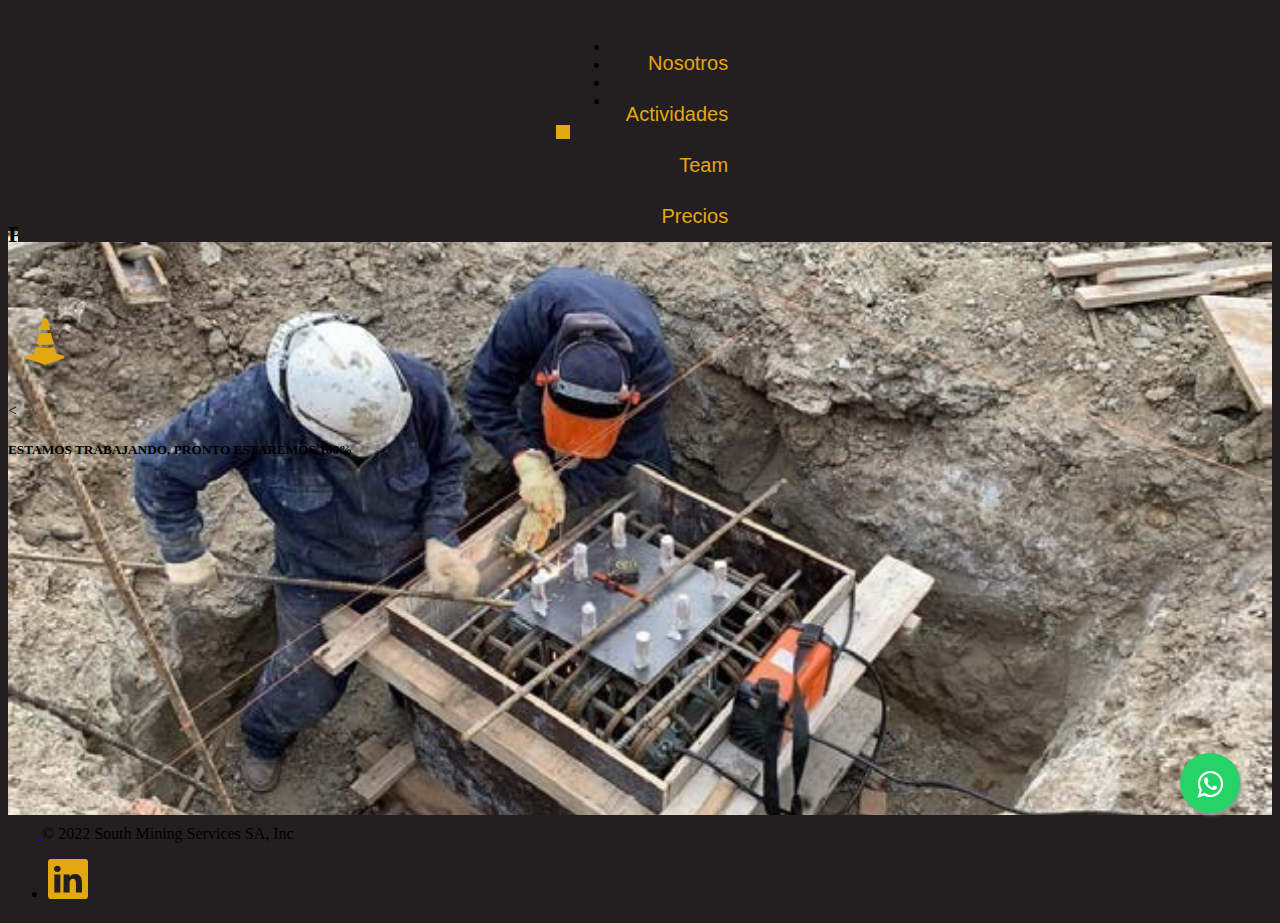
==== index.html @ d9f28f5e "1er commit" ====
<!DOCTYPE html>
<html lang="en">

<head>
    <meta charset="UTF-8">
    <meta http-equiv="X-UA-Compatible" content="IE=edge">
    <meta name="viewport" content="width=device-width, initial-scale=1.0">
    <link href="https://cdn.jsdelivr.net/npm/bootstrap@5.1.3/dist/css/bootstrap.min.css" rel="stylesheet" integrity="sha384-1BmE4kWBq78iYhFldvKuhfTAU6auU8tT94WrHftjDbrCEXSU1oBoqyl2QvZ6jIW3" crossorigin="anonymous">
    <link rel="stylesheet" href="https://maxcdn.bootstrapcdn.com/font-awesome/4.5.0/css/font-awesome.min.css">
    <link rel="shortcut icon" href="img/favicon.png" type="image/png" />.
    <link rel="stylesheet" href="css/style.css">
    <title>South Mining Services SA </title>
</head>

<body>
    <header>
        <div class="container rounded header">
            <div class="d-flex justify-content-between">

                <nav class="navbar navbar-light ">
                    <div class="container">
                        <a class="sr-only" href="#">
                            <img class="logofooter" src="img/logo negro.png">
                        </a>
                    </div>
                </nav>

                <nav class="navbar navbar-expand-lg float-end">
                    <button class="navbar-toggler navbar-light bg-light" type="button" data-bs-toggle="collapse" data-bs-target="#navbarNav" aria-controls="navbarNav" aria-expanded="false" aria-label="Toggle navigation">
                        <span class="navbar-toggler-icon"></span>
                      </button>
                    <div class="container-fluid">


                        <div class="collapse navbar-collapse" id="navbarNav">
                            <ul class="navbar-nav">
                                <li class="nav-item">
                                    <a class="nav-link coloramarillo" aria-current="page" href="#">Nosotros</a>
                                </li>
                                <li class="nav-item">
                                    <a class="nav-link coloramarillo" href="#">Actividades</a>
                                </li>
                                <li class="nav-item">
                                    <a class="nav-link coloramarillo" href="#">Team</a>
                                </li>

                                <li class="nav-item">
                                    <a class="nav-link coloramarillo" href="#">Precios</a>
                                </li>

                            </ul>
                        </div>
                    </div>


                </nav>
            </div>



        </div>
    </header>
    <main id="pagconstruccion">
        <div class="container">
            <section>
                <div class="modal-dialog opacity-75" role="document">
                    <div class="modal-content rounded-6 shadow">
                        <div class="modal-body p-5">
                            <h2 class="fw-bold mb-0 ">PÁGINA EN CONSTRUCCIÓN</h2>
                            <div class="row">
                                < <svg xmlns="http://www.w3.org/2000/svg" width="48" height="148" fill="currentColor" class="bi bi-cone-striped coloramarillo" viewBox="0 0 16 16">
                                    <path d="m9.97 4.88.953 3.811C10.159 8.878 9.14 9 8 9c-1.14 0-2.158-.122-2.923-.309L6.03 4.88C6.635 4.957 7.3 5 8 5s1.365-.043 1.97-.12zm-.245-.978L8.97.88C8.718-.13 7.282-.13 7.03.88L6.275 3.9C6.8 3.965 7.382 4 8 4c.618 0 1.2-.036 1.725-.098zm4.396 8.613a.5.5 0 0 1 .037.96l-6 2a.5.5 0 0 1-.316 0l-6-2a.5.5 0 0 1 .037-.96l2.391-.598.565-2.257c.862.212 1.964.339 3.165.339s2.303-.127 3.165-.339l.565 2.257 2.391.598z"
                                    />
                                    </svg>

                                    <div class="col-md-9">
                                        <div>
                                            <h5 class="mb-0">ESTAMOS TRABAJANDO, PRONTO ESTAREMOS 100% </h5>

                                        </div>
                                    </div>
                            </div>

                        </div>
                    </div>
                </div>
        </div>

        </section>

        <!-- Para poner en la ref del boton de whatsapp     -->
        <!--  "https://api.whatsapp.com/send?phone=549297-------&text=Hola%21%20Quisiera%20m%C3%A1s%20informaci%C3%B3n"
     -->
        </div>
        <a href="#" class="float" target="_blank">
            <i class="fa fa-whatsapp my-float"></i>
        </a>
    </main>
    <footer>
        <div class="container">
            <footer class="d-flex flex-wrap justify-content-between align-items-center py-3 my-4 border-top">
                <div class="col-md-4 d-flex align-items-center">
                    <a href="/" class="mb-3 me-2 mb-md-0 text-muted text-decoration-none lh-1">
                        <svg class="bi" width="30" height="24"><use xlink:href="#bootstrap"></use></svg>
                    </a>
                    <span class="text-muted">© 2022 South Mining Services SA, Inc</span>
                </div>

                <ul class="nav col-md-4 justify-content-end list-unstyled d-flex">

                    <li class="ms-3"><a class="text-muted coloramarillo" href="#"><svg xmlns="http://www.w3.org/2000/svg" width="40" height="40" fill="currentColor" class="bi bi-linkedin" viewBox="0 0 16 16">
                        <path d="M0 1.146C0 .513.526 0 1.175 0h13.65C15.474 0 16 .513 16 1.146v13.708c0 .633-.526 1.146-1.175 1.146H1.175C.526 16 0 15.487 0 14.854V1.146zm4.943 12.248V6.169H2.542v7.225h2.401zm-1.2-8.212c.837 0 1.358-.554 1.358-1.248-.015-.709-.52-1.248-1.342-1.248-.822 0-1.359.54-1.359 1.248 0 .694.521 1.248 1.327 1.248h.016zm4.908 8.212V9.359c0-.216.016-.432.08-.586.173-.431.568-.878 1.232-.878.869 0 1.216.662 1.216 1.634v3.865h2.401V9.25c0-2.22-1.184-3.252-2.764-3.252-1.274 0-1.845.7-2.165 1.193v.025h-.016a5.54 5.54 0 0 1 .016-.025V6.169h-2.4c.03.678 0 7.225 0 7.225h2.4z"/>
                      </svg></a></li>

                </ul>
            </footer>
        </div>
    </footer>

    <script src="https://cdn.jsdelivr.net/npm/bootstrap@5.1.3/dist/js/bootstrap.bundle.min.js" integrity="sha384-ka7Sk0Gln4gmtz2MlQnikT1wXgYsOg+OMhuP+IlRH9sENBO0LRn5q+8nbTov4+1p" crossorigin="anonymous"></script>
</body>

</html>
---- css/style.css ----
.float {
    position: fixed;
    width: 60px;
    height: 60px;
    bottom: 87px;
    right: 40px;
    background-color: #25d366;
    color: #FFF;
    border-radius: 50px;
    text-align: center;
    font-size: 30px;
    box-shadow: 2px 2px 3px #999;
    z-index: 100;
}

.float:hover {
    text-decoration: none;
    color: #25d366;
    background-color: #fff;
}

.my-float {
    margin-top: 16px;
}

#pagconstruccion {
    background-image: url("../img/1.jpg");
    background-repeat: no-repeat;
    background-size: 100%;
    background-position-y: 10px;
    width: 100%;
    height: 594px;
}

.modal-dialog {
    top: 60px;
}

.logofooter {
    display: block;
    margin: auto;
    width: 200px;
}

header {
    width: 100%;
    height: 120px;
    padding: 10px;
    background-size: cover;
    margin-bottom: 55px;
    position: relative;
    top: -54px;
}

body,
header,
footer,
.header {
    background-color: rgb(35, 31, 32);
}

main {
    width: 100%;
    height: 594px;
}

.coloramarillo {
    color: #e3a712;
}

.navbar-toggler {
    border: 7px #e3a712 solid;
    padding: 0px;
}

.navbar-toggler-icon {
    background-color: #e3a712;
}

nav {
    width: 100%;
    display: flex;
    align-items: center;
    justify-content: center;
    background: rgb(35, 31, 32);
    margin-top: 20px;
}

nav a {
    color: rgb(35, 31, 32);
    float: right;
    font-size: 16px;
    display: block;
    padding: 14px 16px;
    text-decoration: none;
    font: 20px 'Quicksand', sans-serif;
}

footer {
    width: 100%;
    height: 100px;
}

nav a:hover {
    background-color: #2ECCFA;
}

@media screen and (max-width: 600px) {
    #pagconstruccion {
        height: 438px;
    }
    footer {
        height: 100px;
    }
}
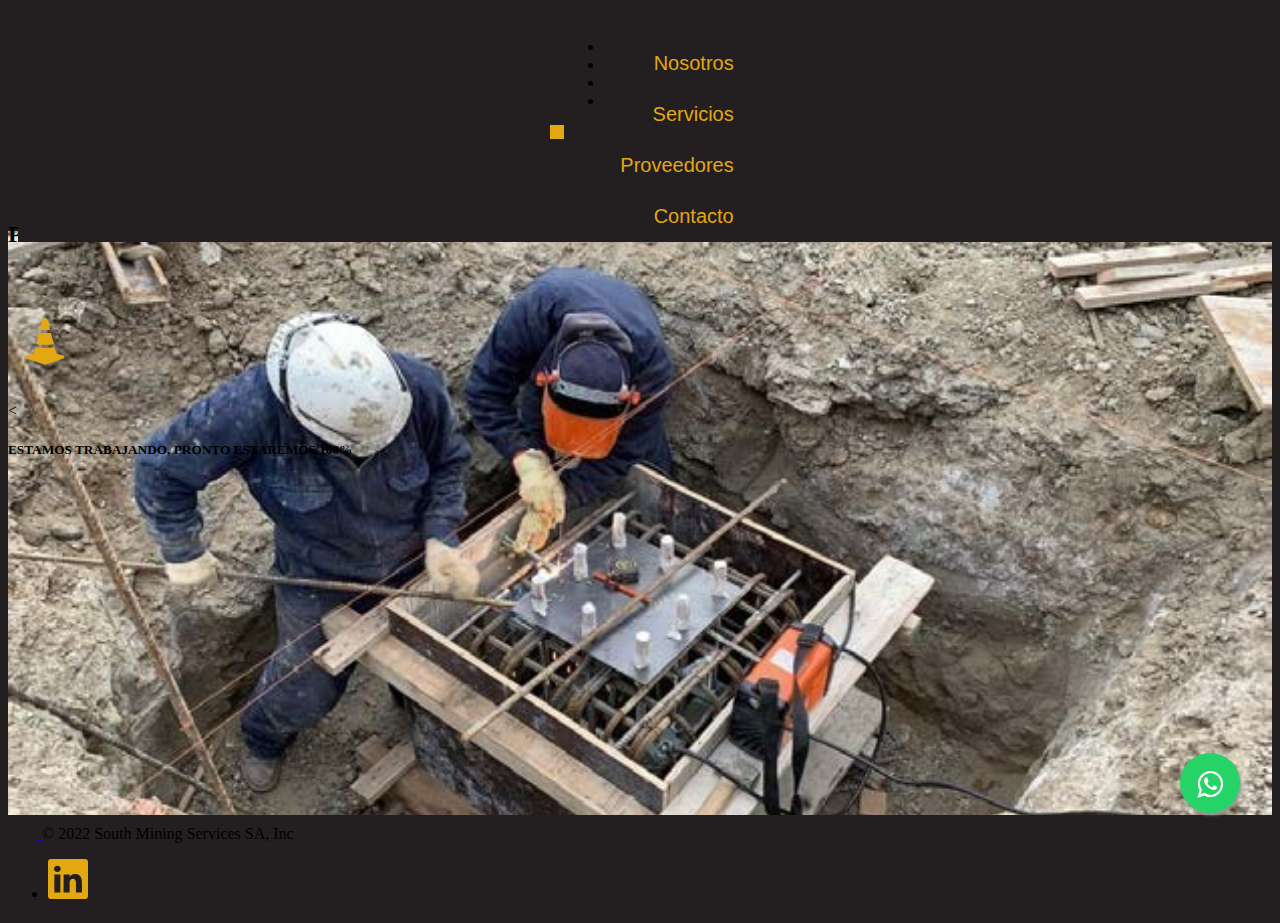
==== commit f59063d6: "menu" ====
--- a/index.html
+++ b/index.html
@@ -38,14 +38,14 @@
                                     <a class="nav-link coloramarillo" aria-current="page" href="#">Nosotros</a>
                                 </li>
                                 <li class="nav-item">
-                                    <a class="nav-link coloramarillo" href="#">Actividades</a>
+                                    <a class="nav-link coloramarillo" href="#">Servicios</a>
                                 </li>
                                 <li class="nav-item">
-                                    <a class="nav-link coloramarillo" href="#">Team</a>
+                                    <a class="nav-link coloramarillo" href="#">Proveedores</a>
                                 </li>
 
                                 <li class="nav-item">
-                                    <a class="nav-link coloramarillo" href="#">Precios</a>
+                                    <a class="nav-link coloramarillo" href="#">Contacto</a>
                                 </li>
 
                             </ul>
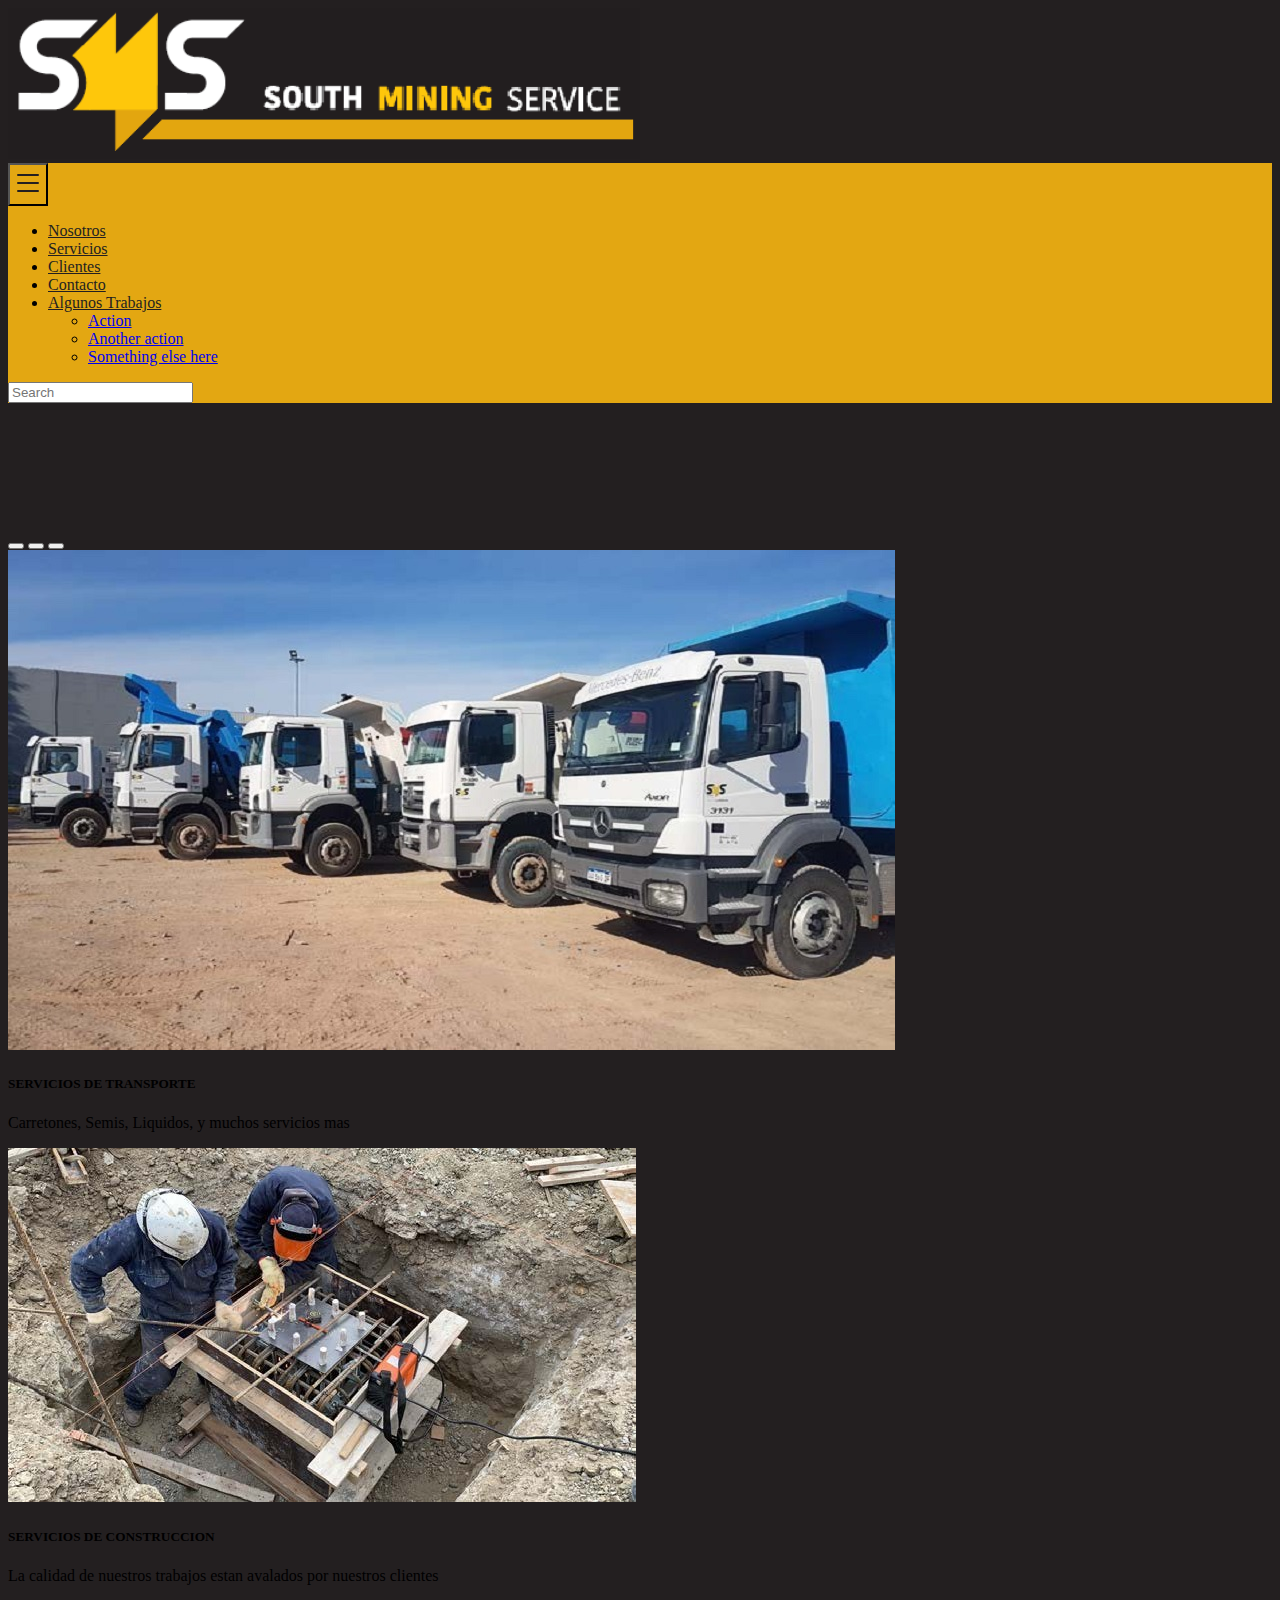
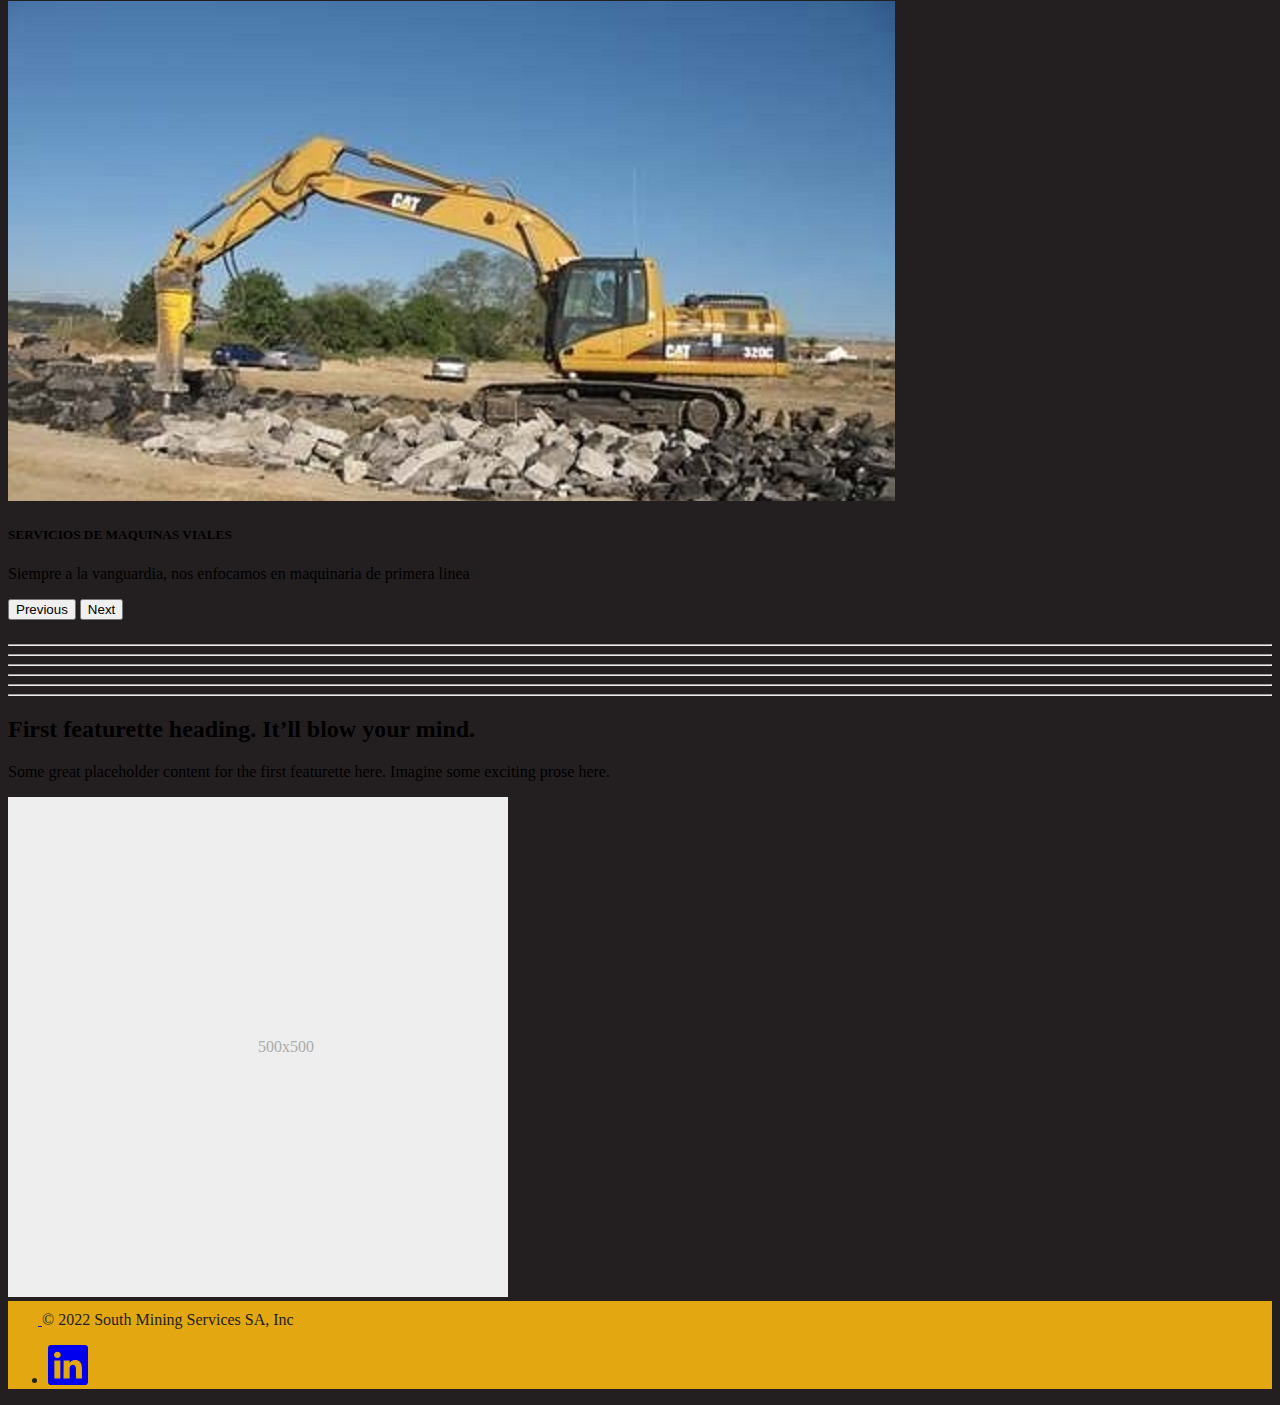
==== commit e9601392: "CambioaDobleheader" ====
--- a/index.html
+++ b/index.html
@@ -1,102 +1,241 @@
-<!DOCTYPE html>
+<!doctype html>
 <html lang="en">
 
 <head>
-    <meta charset="UTF-8">
-    <meta http-equiv="X-UA-Compatible" content="IE=edge">
-    <meta name="viewport" content="width=device-width, initial-scale=1.0">
+    <!-- Required meta tags -->
+    <meta charset="utf-8">
+    <meta name="viewport" content="width=device-width, initial-scale=1">
+
+    <!-- Bootstrap CSS -->
     <link href="https://cdn.jsdelivr.net/npm/bootstrap@5.1.3/dist/css/bootstrap.min.css" rel="stylesheet" integrity="sha384-1BmE4kWBq78iYhFldvKuhfTAU6auU8tT94WrHftjDbrCEXSU1oBoqyl2QvZ6jIW3" crossorigin="anonymous">
-    <link rel="stylesheet" href="https://maxcdn.bootstrapcdn.com/font-awesome/4.5.0/css/font-awesome.min.css">
-    <link rel="shortcut icon" href="img/favicon.png" type="image/png" />.
-    <link rel="stylesheet" href="css/style.css">
-    <title>South Mining Services SA </title>
+
+    <title>Hello, world!</title>
 </head>
+<style>
+    html {
+        background-color: rgb(35, 31, 32);
+    }
+    
+    .logofooter {
+        width: 50%;
+    }
+    
+    .fondonegro {
+        background-color: rgb(35, 31, 32);
+    }
+    
+    .textonegrosms {
+        color: rgb(35, 31, 32);
+    }
+    
+    .textoamarillosms {
+        color: #e3a712;
+    }
+    
+    .fondoamarillo {
+        background-color: #e3a712;
+    }
+    
+    .navbar-toggler {
+        padding: 2px;
+        background-color: #e3a712;
+    }
+    
+    @media (min-width: 700px) {
+        .carousel {
+            margin: 149px 0 24px 0;
+        }
+    }
+    
+    @media (min-width: 600px) {
+        .carousel {
+            margin: 149px 0 24px 0;
+        }
+    }
+    
+    @media (min-width: 500px) {
+        .carousel {
+            margin: 149px 0 24px 0;
+        }
+    }
+    
+    @media (min-width: 400px) {
+        .carousel {
+            margin: 149px 0 24px 0;
+        }
+    }
+    
+    @media (min-width: 300px) {
+        .carousel {
+            margin: 129px 0 24px 0;
+        }
+    }
+    
+    .carousel {
+        height: 80%;
+    }
+    
+    footer {
+        background-color: #e3a712;
+        color: rgb(35, 31, 32);
+    }
+</style>
 
 <body>
-    <header>
-        <div class="container rounded header">
-            <div class="d-flex justify-content-between">
-
-                <nav class="navbar navbar-light ">
-                    <div class="container">
-                        <a class="sr-only" href="#">
-                            <img class="logofooter" src="img/logo negro.png">
+    <div class="fixed-top">
+
+        <header>
+            <div class="px-3 py-2 fondonegro">
+                <div class="container">
+                    <div class="d-flex flex-wrap align-items-center justify-content-center justify-content-lg-start">
+                        <a href="#" class="d-flex align-items-center my-2 my-lg-0 me-lg-auto text-white text-decoration-none">
+                            <img class="logofooter" src="img/logo negro2.png" alt="">
                         </a>
-                    </div>
-                </nav>
-
-                <nav class="navbar navbar-expand-lg float-end">
-                    <button class="navbar-toggler navbar-light bg-light" type="button" data-bs-toggle="collapse" data-bs-target="#navbarNav" aria-controls="navbarNav" aria-expanded="false" aria-label="Toggle navigation">
-                        <span class="navbar-toggler-icon"></span>
-                      </button>
-                    <div class="container-fluid">
-
-
-                        <div class="collapse navbar-collapse" id="navbarNav">
-                            <ul class="navbar-nav">
-                                <li class="nav-item">
-                                    <a class="nav-link coloramarillo" aria-current="page" href="#">Nosotros</a>
-                                </li>
-                                <li class="nav-item">
-                                    <a class="nav-link coloramarillo" href="#">Servicios</a>
-                                </li>
-                                <li class="nav-item">
-                                    <a class="nav-link coloramarillo" href="#">Proveedores</a>
-                                </li>
-
-                                <li class="nav-item">
-                                    <a class="nav-link coloramarillo" href="#">Contacto</a>
-                                </li>
-
-                            </ul>
+
+
+                    </div>
+                </div>
+            </div>
+        </header>
+
+
+
+        <div class="container-flex">
+            <nav class="navbar navbar-expand-md fondoamarillo" aria-label="Fourth navbar example">
+                <div class="container-fluid">
+
+                    <button class="fondonegro navbar-toggler textonegrosms" type="button" data-bs-toggle="collapse" data-bs-target="#navbarsExample04" aria-controls="navbarsExample04" aria-expanded="false" aria-label="Toggle navigation">
+                <span class="navbar-toggler-icon textonegrosms" > <svg xmlns="http://www.w3.org/2000/svg" width="32" height="32" fill="currentColor" class="bi bi-list" viewBox="0 0 16 16">
+                    <path fill-rule="evenodd" d="M2.5 12a.5.5 0 0 1 .5-.5h10a.5.5 0 0 1 0 1H3a.5.5 0 0 1-.5-.5zm0-4a.5.5 0 0 1 .5-.5h10a.5.5 0 0 1 0 1H3a.5.5 0 0 1-.5-.5zm0-4a.5.5 0 0 1 .5-.5h10a.5.5 0 0 1 0 1H3a.5.5 0 0 1-.5-.5z"/>
+                  </svg> </span>
+              </button>
+
+                    <div class="collapse navbar-collapse" id="navbarsExample04">
+                        <ul class="navbar-nav me-auto mb-2 mb-md-0">
+                            <li class="nav-item">
+                                <a class="nav-link textonegrosms fw-normal" aria-current="page" href="#nosotros">Nosotros</a>
+                            </li>
+                            <li class="nav-item">
+                                <a class="nav-link textonegrosms fw-normal" href="#servicios">Servicios</a>
+                            </li>
+                            <li class="nav-item">
+                                <a class="nav-link textonegrosms fw-normal" href="#clientes">Clientes</a>
+                            </li>
+                            <li class="nav-item">
+                                <a class="nav-link textonegrosms fw-normal" href="#contacto">Contacto</a>
+                            </li>
+                            <li class="nav-item dropdown">
+                                <a class="nav-link dropdown-toggle textonegrosms fw-bolder" href="#" id="dropdown04" data-bs-toggle="dropdown" aria-expanded="false">Algunos Trabajos</a>
+                                <ul class="dropdown-menu" aria-labelledby="dropdown04">
+                                    <li><a class="dropdown-item fw-normal" href="#">Action</a></li>
+                                    <li><a class="dropdown-item fw-normal" href="#">Another action</a></li>
+                                    <li><a class="dropdown-item fw-normal" href="#">Something else here</a></li>
+                                </ul>
+                            </li>
+                        </ul>
+                        <form>
+                            <input class="form-control" type="text" placeholder="Search" aria-label="Search">
+                        </form>
+                    </div>
+                </div>
+            </nav>
+        </div>
+    </div>
+    <main class="fondonegro">
+        <div class="container">
+            <div class="container-fluid fondonegro">
+
+
+                <div id="carouselExampleDark" class="carousel carousel-dark slide" data-bs-ride="carousel">
+                    <div class="carousel-indicators">
+                        <button type="button" data-bs-target="#carouselExampleDark" data-bs-slide-to="0" class="" aria-label="Slide 1"></button>
+                        <button type="button" data-bs-target="#carouselExampleDark" data-bs-slide-to="1" aria-label="Slide 2" class="active" aria-current="true"></button>
+                        <button type="button" data-bs-target="#carouselExampleDark" data-bs-slide-to="2" aria-label="Slide 3"></button>
+                    </div>
+                    <div class="carousel-inner">
+                        <div class="carousel-item carousel-item-next carousel-item-start" data-bs-interval="2000">
+                            <img src="img/9.jpg" class="d-block w-100" alt="...">
+                            <div class="carousel-caption d-none d-md-block">
+                                <div class="modal-content rounded-4 shadow opacity-75">
+                                    <div class="modal-body p-4 text-center">
+                                        <h5 class="mb-0">SERVICIOS DE TRANSPORTE</h5>
+                                        <p class="mb-0">Carretones, Semis, Liquidos, y muchos servicios mas</p>
+                                    </div>
+                                    <div class="modal-footer flex-nowrap p-0">
+                                    </div>
+                                </div>
+                            </div>
                         </div>
-                    </div>
-
-
-                </nav>
+
+                        <div class="carousel-item active carousel-item-start" data-bs-interval="10000">
+                            <img src="img/1.jpg" class="d-block w-100" alt="...">
+                            <div class="carousel-caption d-none d-md-block">
+                                <div class="modal-content rounded-4 shadow opacity-75">
+                                    <div class="modal-body p-4 text-center">
+                                        <h5 class="mb-0">SERVICIOS DE CONSTRUCCION</h5>
+                                        <p class="mb-0">La calidad de nuestros trabajos estan avalados por nuestros clientes</p>
+                                    </div>
+                                    <div class="modal-footer flex-nowrap p-0">
+                                    </div>
+                                </div>
+                            </div>
+                        </div>
+
+                        <div class="carousel-item">
+                            <img src="img/2.jpg" class="d-block w-100" alt="...">
+                            <div class="carousel-caption d-none d-md-block">
+                                <div class="modal-content rounded-4 shadow opacity-75">
+                                    <div class="modal-body p-4 text-center">
+                                        <h5 class="mb-0">SERVICIOS DE MAQUINAS VIALES</h5>
+                                        <p class="mb-0">Siempre a la vanguardia, nos enfocamos en maquinaria de primera linea</p>
+                                    </div>
+                                    <div class="modal-footer flex-nowrap p-0">
+                                    </div>
+                                </div>
+                            </div>
+                        </div>
+                    </div>
+                    <button class="carousel-control-prev" type="button" data-bs-target="#carouselExampleDark" data-bs-slide="prev">
+                              <span class="carousel-control-prev-icon" aria-hidden="true"></span>
+                              <span class="visually-hidden">Previous</span>
+                            </button>
+                    <button class="carousel-control-next" type="button" data-bs-target="#carouselExampleDark" data-bs-slide="next">
+                              <span class="carousel-control-next-icon" aria-hidden="true"></span>
+                              <span class="visually-hidden">Next</span>
+                            </button>
+
+                </div>
+
             </div>
-
-
-
         </div>
-    </header>
-    <main id="pagconstruccion">
-        <div class="container">
-            <section>
-                <div class="modal-dialog opacity-75" role="document">
-                    <div class="modal-content rounded-6 shadow">
-                        <div class="modal-body p-5">
-                            <h2 class="fw-bold mb-0 ">PÁGINA EN CONSTRUCCIÓN</h2>
-                            <div class="row">
-                                < <svg xmlns="http://www.w3.org/2000/svg" width="48" height="148" fill="currentColor" class="bi bi-cone-striped coloramarillo" viewBox="0 0 16 16">
-                                    <path d="m9.97 4.88.953 3.811C10.159 8.878 9.14 9 8 9c-1.14 0-2.158-.122-2.923-.309L6.03 4.88C6.635 4.957 7.3 5 8 5s1.365-.043 1.97-.12zm-.245-.978L8.97.88C8.718-.13 7.282-.13 7.03.88L6.275 3.9C6.8 3.965 7.382 4 8 4c.618 0 1.2-.036 1.725-.098zm4.396 8.613a.5.5 0 0 1 .037.96l-6 2a.5.5 0 0 1-.316 0l-6-2a.5.5 0 0 1 .037-.96l2.391-.598.565-2.257c.862.212 1.964.339 3.165.339s2.303-.127 3.165-.339l.565 2.257 2.391.598z"
-                                    />
-                                    </svg>
-
-                                    <div class="col-md-9">
-                                        <div>
-                                            <h5 class="mb-0">ESTAMOS TRABAJANDO, PRONTO ESTAREMOS 100% </h5>
-
-                                        </div>
-                                    </div>
-                            </div>
-
-                        </div>
-                    </div>
-                </div>
-        </div>
-
+        <hr class="featurette-divider">
+        <hr class="featurette-divider">
+        <hr class="featurette-divider">
+        <hr class="featurette-divider">
+        <hr class="featurette-divider">
+        <hr class="featurette-divider">
+        <section id="nosotros">
+            <div class="container">
+                <div class="row featurette">
+                    <div class="col-md-7">
+                        <h2 class="featurette-heading">First featurette heading. <span class="text-muted">It’ll blow your mind.</span></h2>
+                        <p class="lead">Some great placeholder content for the first featurette here. Imagine some exciting prose here.</p>
+                    </div>
+                    <div class="col-md-5">
+                        <svg class="bd-placeholder-img bd-placeholder-img-lg featurette-image img-fluid mx-auto" width="500" height="500" xmlns="http://www.w3.org/2000/svg" role="img" aria-label="Placeholder: 500x500" preserveAspectRatio="xMidYMid slice" focusable="false"><title>Placeholder</title><rect width="100%" height="100%" fill="#eee"></rect><text x="50%" y="50%" fill="#aaa" dy=".3em">500x500</text></svg>
+
+                    </div>
+                </div>
+            </div>
         </section>
 
-        <!-- Para poner en la ref del boton de whatsapp     -->
-        <!--  "https://api.whatsapp.com/send?phone=549297-------&text=Hola%21%20Quisiera%20m%C3%A1s%20informaci%C3%B3n"
-     -->
-        </div>
-        <a href="#" class="float" target="_blank">
-            <i class="fa fa-whatsapp my-float"></i>
-        </a>
+        <section id="servicios"></section>
+
+        <section id="contacto"></section>
+
     </main>
     <footer>
+
         <div class="container">
             <footer class="d-flex flex-wrap justify-content-between align-items-center py-3 my-4 border-top">
                 <div class="col-md-4 d-flex align-items-center">
@@ -109,15 +248,24 @@
                 <ul class="nav col-md-4 justify-content-end list-unstyled d-flex">
 
                     <li class="ms-3"><a class="text-muted coloramarillo" href="#"><svg xmlns="http://www.w3.org/2000/svg" width="40" height="40" fill="currentColor" class="bi bi-linkedin" viewBox="0 0 16 16">
-                        <path d="M0 1.146C0 .513.526 0 1.175 0h13.65C15.474 0 16 .513 16 1.146v13.708c0 .633-.526 1.146-1.175 1.146H1.175C.526 16 0 15.487 0 14.854V1.146zm4.943 12.248V6.169H2.542v7.225h2.401zm-1.2-8.212c.837 0 1.358-.554 1.358-1.248-.015-.709-.52-1.248-1.342-1.248-.822 0-1.359.54-1.359 1.248 0 .694.521 1.248 1.327 1.248h.016zm4.908 8.212V9.359c0-.216.016-.432.08-.586.173-.431.568-.878 1.232-.878.869 0 1.216.662 1.216 1.634v3.865h2.401V9.25c0-2.22-1.184-3.252-2.764-3.252-1.274 0-1.845.7-2.165 1.193v.025h-.016a5.54 5.54 0 0 1 .016-.025V6.169h-2.4c.03.678 0 7.225 0 7.225h2.4z"/>
-                      </svg></a></li>
+                            <path d="M0 1.146C0 .513.526 0 1.175 0h13.65C15.474 0 16 .513 16 1.146v13.708c0 .633-.526 1.146-1.175 1.146H1.175C.526 16 0 15.487 0 14.854V1.146zm4.943 12.248V6.169H2.542v7.225h2.401zm-1.2-8.212c.837 0 1.358-.554 1.358-1.248-.015-.709-.52-1.248-1.342-1.248-.822 0-1.359.54-1.359 1.248 0 .694.521 1.248 1.327 1.248h.016zm4.908 8.212V9.359c0-.216.016-.432.08-.586.173-.431.568-.878 1.232-.878.869 0 1.216.662 1.216 1.634v3.865h2.401V9.25c0-2.22-1.184-3.252-2.764-3.252-1.274 0-1.845.7-2.165 1.193v.025h-.016a5.54 5.54 0 0 1 .016-.025V6.169h-2.4c.03.678 0 7.225 0 7.225h2.4z"></path>
+                          </svg></a></li>
 
                 </ul>
-            </footer>
+
         </div>
-    </footer>
-
-    <script src="https://cdn.jsdelivr.net/npm/bootstrap@5.1.3/dist/js/bootstrap.bundle.min.js" integrity="sha384-ka7Sk0Gln4gmtz2MlQnikT1wXgYsOg+OMhuP+IlRH9sENBO0LRn5q+8nbTov4+1p" crossorigin="anonymous"></script>
+
+
+        <!-- Optional JavaScript; choose one of the two! -->
+
+        <!-- Option 1: Bootstrap Bundle with Popper -->
+        <script src="https://cdn.jsdelivr.net/npm/bootstrap@5.1.3/dist/js/bootstrap.bundle.min.js" integrity="sha384-ka7Sk0Gln4gmtz2MlQnikT1wXgYsOg+OMhuP+IlRH9sENBO0LRn5q+8nbTov4+1p" crossorigin="anonymous"></script>
+
+        <!-- Option 2: Separate Popper and Bootstrap JS -->
+        <!--
+    <script src="https://cdn.jsdelivr.net/npm/@popperjs/core@2.10.2/dist/umd/popper.min.js" integrity="sha384-7+zCNj/IqJ95wo16oMtfsKbZ9ccEh31eOz1HGyDuCQ6wgnyJNSYdrPa03rtR1zdB" crossorigin="anonymous"></script>
+    <script src="https://cdn.jsdelivr.net/npm/bootstrap@5.1.3/dist/js/bootstrap.min.js" integrity="sha384-QJHtvGhmr9XOIpI6YVutG+2QOK9T+ZnN4kzFN1RtK3zEFEIsxhlmWl5/YESvpZ13" crossorigin="anonymous"></script>
+    -->
 </body>
 
 </html>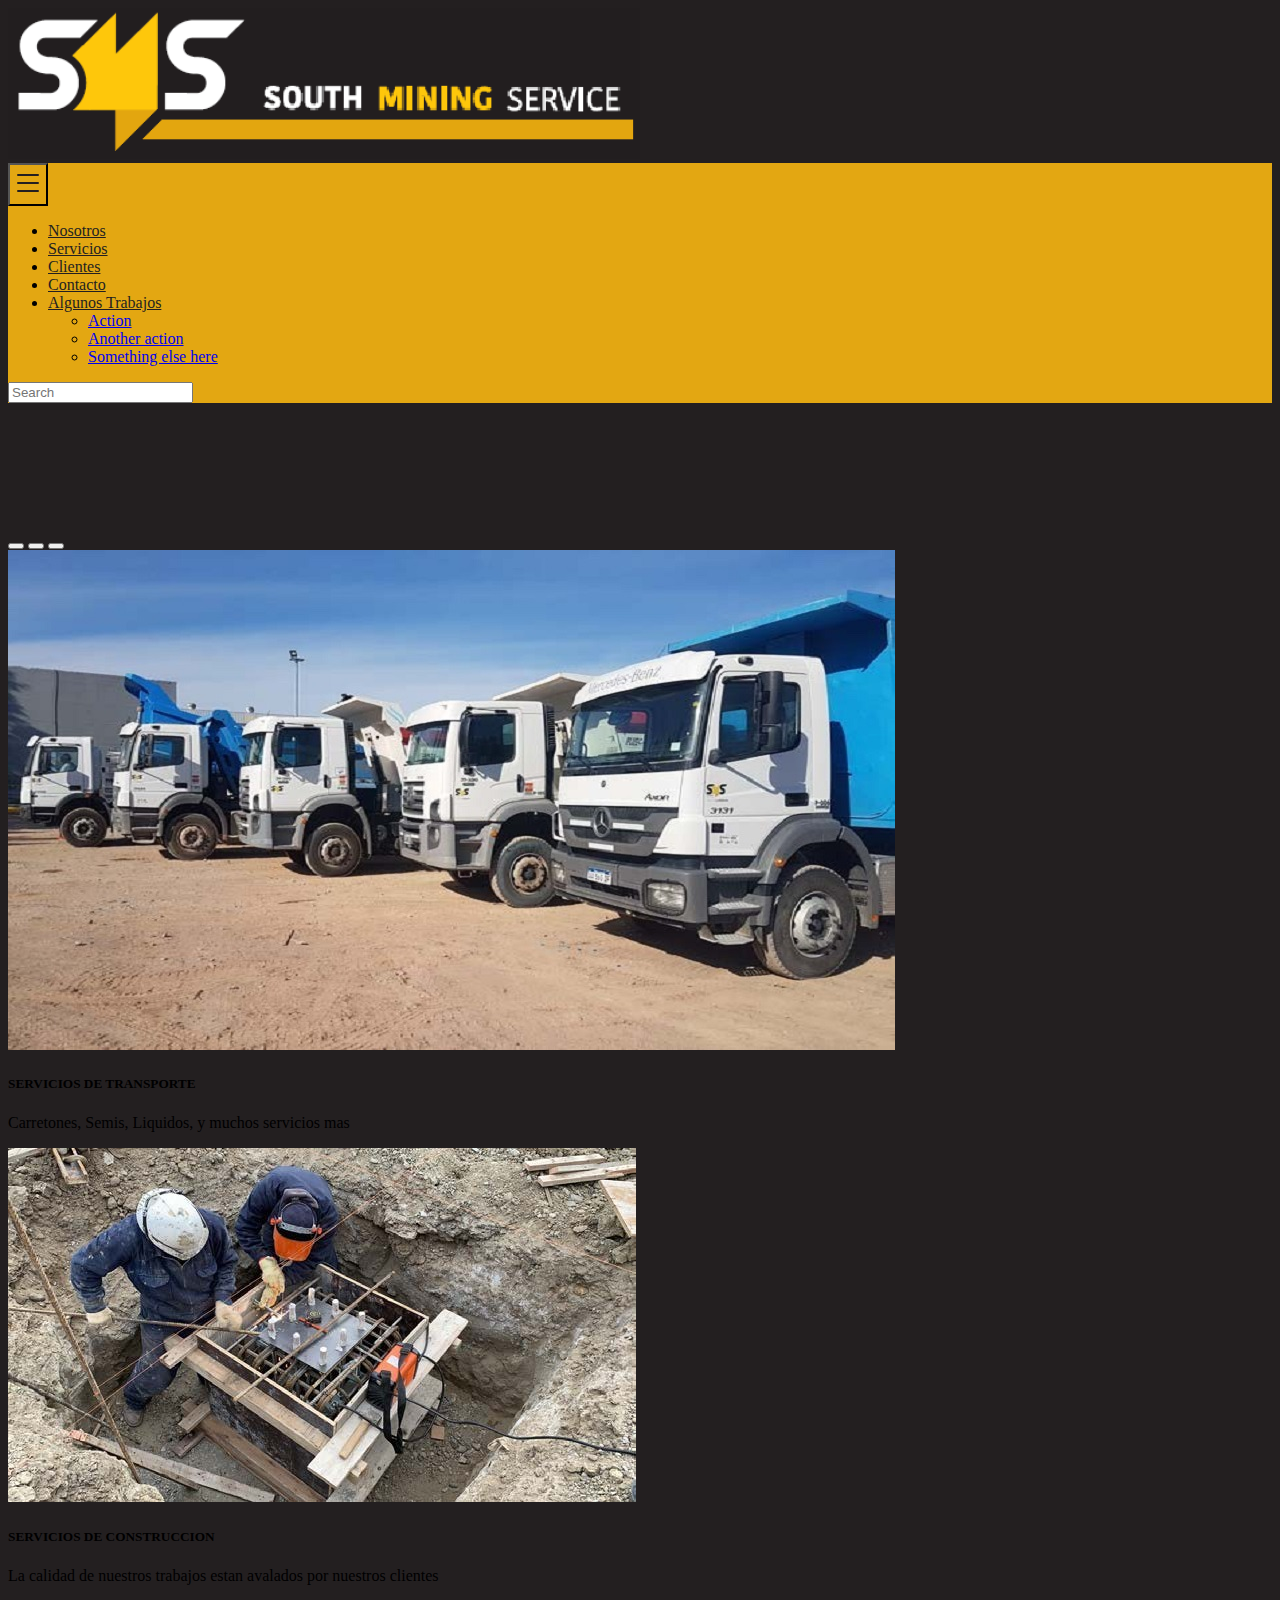
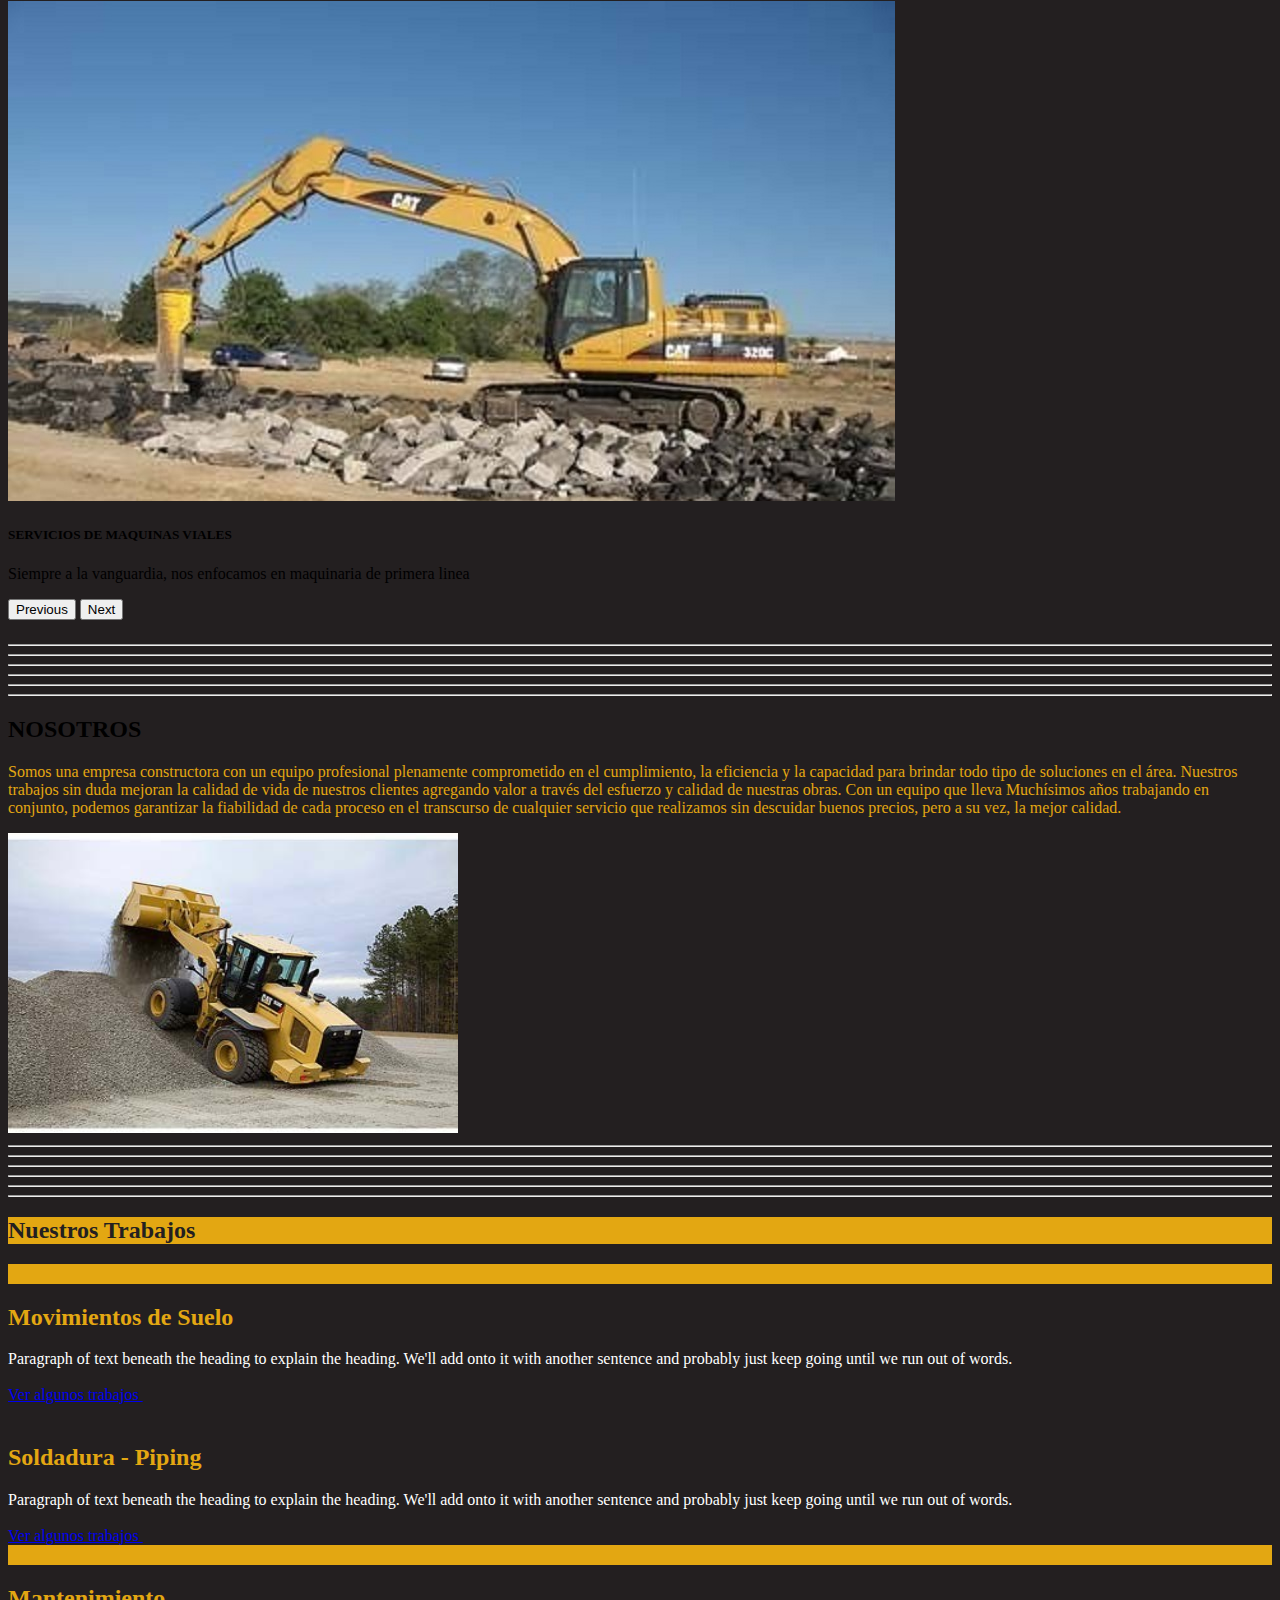
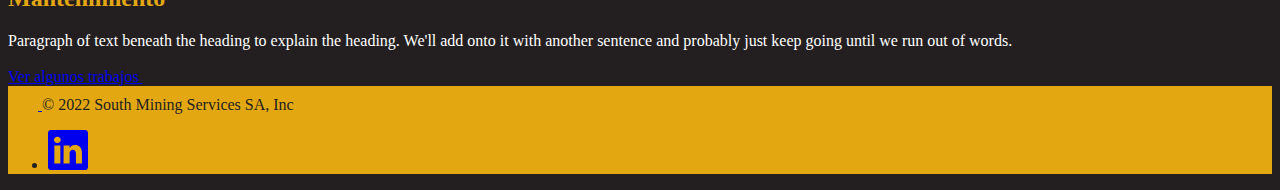
==== commit b6122a64: "Servicios" ====
--- a/index.html
+++ b/index.html
@@ -218,37 +218,90 @@
             <div class="container">
                 <div class="row featurette">
                     <div class="col-md-7">
-                        <h2 class="featurette-heading">First featurette heading. <span class="text-muted">It’ll blow your mind.</span></h2>
-                        <p class="lead">Some great placeholder content for the first featurette here. Imagine some exciting prose here.</p>
-                    </div>
-                    <div class="col-md-5">
-                        <svg class="bd-placeholder-img bd-placeholder-img-lg featurette-image img-fluid mx-auto" width="500" height="500" xmlns="http://www.w3.org/2000/svg" role="img" aria-label="Placeholder: 500x500" preserveAspectRatio="xMidYMid slice" focusable="false"><title>Placeholder</title><rect width="100%" height="100%" fill="#eee"></rect><text x="50%" y="50%" fill="#aaa" dy=".3em">500x500</text></svg>
+                        <h2 class="featurette-heading"> <span class="text-muted">NOSOTROS</span></h2>
+                        <p class="lead textoamarillosms">Somos una empresa constructora con un equipo profesional plenamente comprometido en el cumplimiento, la eficiencia y la capacidad para brindar todo tipo de soluciones en el área. Nuestros trabajos sin duda mejoran la calidad de
+                            vida de nuestros clientes agregando valor a través del esfuerzo y calidad de nuestras obras. Con un equipo que lleva Muchísimos años trabajando en conjunto, podemos garantizar la fiabilidad de cada proceso en el transcurso
+                            de cualquier servicio que realizamos sin descuidar buenos precios, pero a su vez, la mejor calidad.</p>
+                    </div>
+                    <div class="col-md-5 ">
+
+                        <img width="450 " height="300 " src="img/4.jpg" alt="">
 
                     </div>
                 </div>
             </div>
         </section>
-
-        <section id="servicios"></section>
-
-        <section id="contacto"></section>
+        <hr class="featurette-divider">
+        <hr class="featurette-divider">
+        <hr class="featurette-divider">
+        <hr class="featurette-divider">
+        <hr class="featurette-divider">
+        <hr class="featurette-divider">
+        <section id="servicios">
+            <div class="container-fluid">
+                <h2 class="pb-2  fondoamarillo textonegrosms ">Nuestros Trabajos</h2>
+            </div>
+            <div class="container px-4 py-5 " id="featured-3 ">
+
+                <div class="row g-4 py-5 row-cols-1 row-cols-lg-3 ">
+                    <div class="feature col ">
+                        <div class="feature-icon fondoamarillo bg-gradient ">
+                            <svg class="bi " width="1em " height="1em "><use xlink:href="#collection "></use></svg>
+                        </div>
+                        <h2 class="textoamarillosms">Movimientos de Suelo</h2>
+                        <p style="color: white;">Paragraph of text beneath the heading to explain the heading. We'll add onto it with another sentence and probably just keep going until we run out of words.</p>
+                        <a href="# " class="icon-link ">
+                            Ver algunos trabajos
+                      <svg class="bi " width="1em " height="1em "><use xlink:href="#chevron-right "></use></svg>
+                    </a>
+                    </div>
+                    <div class="feature col ">
+                        <div class="feature-icon fondonegro bg-gradient ">
+                            <svg class="bi " width="1em " height="1em "><use xlink:href="#people-circle "></use></svg>
+                        </div>
+                        <h2 class="textoamarillosms">Soldadura - Piping</h2>
+                        <p style="color: white;">Paragraph of text beneath the heading to explain the heading. We'll add onto it with another sentence and probably just keep going until we run out of words.</p>
+                        <a href="# " class="icon-link ">
+                            Ver algunos trabajos
+                      <svg class="bi " width="1em " height="1em "><use xlink:href="#chevron-right "></use></svg>
+                    </a>
+                    </div>
+                    <div class="feature col ">
+                        <div class="feature-icon fondoamarillo bg-gradient ">
+                            <svg class="bi " width="1em " height="1em "><use xlink:href="#toggles2 "></use></svg>
+                        </div>
+                        <h2 class="textoamarillosms">Mantenimiento</h2>
+                        <p style="color: white;">Paragraph of text beneath the heading to explain the heading. We'll add onto it with another sentence and probably just keep going until we run out of words.</p>
+                        <a href="# " class="icon-link ">
+                      Ver algunos trabajos
+                      <svg class="bi " width="1em " height="1em "><use xlink:href="#chevron-right "></use></svg>
+                    </a>
+                    </div>
+                </div>
+            </div>
+
+        </section>
+
+        <section id="contacto "></section>
 
     </main>
     <footer>
 
-        <div class="container">
-            <footer class="d-flex flex-wrap justify-content-between align-items-center py-3 my-4 border-top">
-                <div class="col-md-4 d-flex align-items-center">
-                    <a href="/" class="mb-3 me-2 mb-md-0 text-muted text-decoration-none lh-1">
-                        <svg class="bi" width="30" height="24"><use xlink:href="#bootstrap"></use></svg>
+        <div class="container ">
+            <footer class="d-flex flex-wrap justify-content-between align-items-center py-3 my-4 border-top ">
+                <div class="col-md-4 d-flex align-items-center ">
+                    <a href="/ " class="mb-3 me-2 mb-md-0 text-muted text-decoration-none lh-1 ">
+                        <svg class="bi " width="30 " height="24 "><use xlink:href="#bootstrap "></use></svg>
                     </a>
-                    <span class="text-muted">© 2022 South Mining Services SA, Inc</span>
-                </div>
-
-                <ul class="nav col-md-4 justify-content-end list-unstyled d-flex">
-
-                    <li class="ms-3"><a class="text-muted coloramarillo" href="#"><svg xmlns="http://www.w3.org/2000/svg" width="40" height="40" fill="currentColor" class="bi bi-linkedin" viewBox="0 0 16 16">
-                            <path d="M0 1.146C0 .513.526 0 1.175 0h13.65C15.474 0 16 .513 16 1.146v13.708c0 .633-.526 1.146-1.175 1.146H1.175C.526 16 0 15.487 0 14.854V1.146zm4.943 12.248V6.169H2.542v7.225h2.401zm-1.2-8.212c.837 0 1.358-.554 1.358-1.248-.015-.709-.52-1.248-1.342-1.248-.822 0-1.359.54-1.359 1.248 0 .694.521 1.248 1.327 1.248h.016zm4.908 8.212V9.359c0-.216.016-.432.08-.586.173-.431.568-.878 1.232-.878.869 0 1.216.662 1.216 1.634v3.865h2.401V9.25c0-2.22-1.184-3.252-2.764-3.252-1.274 0-1.845.7-2.165 1.193v.025h-.016a5.54 5.54 0 0 1 .016-.025V6.169h-2.4c.03.678 0 7.225 0 7.225h2.4z"></path>
+                    <span class="text-muted ">© 2022 South Mining Services SA, Inc</span>
+                </div>
+
+                <ul class="nav col-md-4 justify-content-end list-unstyled d-flex ">
+
+                    <li class="ms-3 "><a class="text-muted coloramarillo " href="# "><svg xmlns="http://www.w3.org/2000/svg " width="40 " height="40 " fill="currentColor " class="bi bi-linkedin " viewBox="0 0 16 16 ">
+                            <path d="M0 1.146C0 .513.526 0 1.175 0h13.65C15.474 0 16 .513 16 1.146v13.708c0 .633-.526 1.146-1.175 1.146H1.175C.526 16 0 15.487 0 14.854V1.146zm4.943 12.248V6.169H2.542v7.225h2.401zm-1.2-8.212c.837 0 1.358-.554 1.358-1.248-.015-.709-.52-1.248-1.342-1.248-.822
+                            0-1.359.54-1.359 1.248 0 .694.521 1.248 1.327 1.248h.016zm4.908 8.212V9.359c0-.216.016-.432.08-.586.173-.431.568-.878 1.232-.878.869 0 1.216.662 1.216 1.634v3.865h2.401V9.25c0-2.22-1.184-3.252-2.764-3.252-1.274 0-1.845.7-2.165
+                            1.193v.025h-.016a5.54 5.54 0 0 1 .016-.025V6.169h-2.4c.03.678 0 7.225 0 7.225h2.4z "></path>
                           </svg></a></li>
 
                 </ul>
@@ -259,12 +312,12 @@
         <!-- Optional JavaScript; choose one of the two! -->
 
         <!-- Option 1: Bootstrap Bundle with Popper -->
-        <script src="https://cdn.jsdelivr.net/npm/bootstrap@5.1.3/dist/js/bootstrap.bundle.min.js" integrity="sha384-ka7Sk0Gln4gmtz2MlQnikT1wXgYsOg+OMhuP+IlRH9sENBO0LRn5q+8nbTov4+1p" crossorigin="anonymous"></script>
+        <script src="https://cdn.jsdelivr.net/npm/bootstrap@5.1.3/dist/js/bootstrap.bundle.min.js " integrity="sha384-ka7Sk0Gln4gmtz2MlQnikT1wXgYsOg+OMhuP+IlRH9sENBO0LRn5q+8nbTov4+1p " crossorigin="anonymous "></script>
 
         <!-- Option 2: Separate Popper and Bootstrap JS -->
         <!--
-    <script src="https://cdn.jsdelivr.net/npm/@popperjs/core@2.10.2/dist/umd/popper.min.js" integrity="sha384-7+zCNj/IqJ95wo16oMtfsKbZ9ccEh31eOz1HGyDuCQ6wgnyJNSYdrPa03rtR1zdB" crossorigin="anonymous"></script>
-    <script src="https://cdn.jsdelivr.net/npm/bootstrap@5.1.3/dist/js/bootstrap.min.js" integrity="sha384-QJHtvGhmr9XOIpI6YVutG+2QOK9T+ZnN4kzFN1RtK3zEFEIsxhlmWl5/YESvpZ13" crossorigin="anonymous"></script>
+    <script src="https://cdn.jsdelivr.net/npm/@popperjs/core@2.10.2/dist/umd/popper.min.js " integrity="sha384-7+zCNj/IqJ95wo16oMtfsKbZ9ccEh31eOz1HGyDuCQ6wgnyJNSYdrPa03rtR1zdB " crossorigin="anonymous "></script>
+    <script src="https://cdn.jsdelivr.net/npm/bootstrap@5.1.3/dist/js/bootstrap.min.js " integrity="sha384-QJHtvGhmr9XOIpI6YVutG+2QOK9T+ZnN4kzFN1RtK3zEFEIsxhlmWl5/YESvpZ13 " crossorigin="anonymous "></script>
     -->
 </body>
 
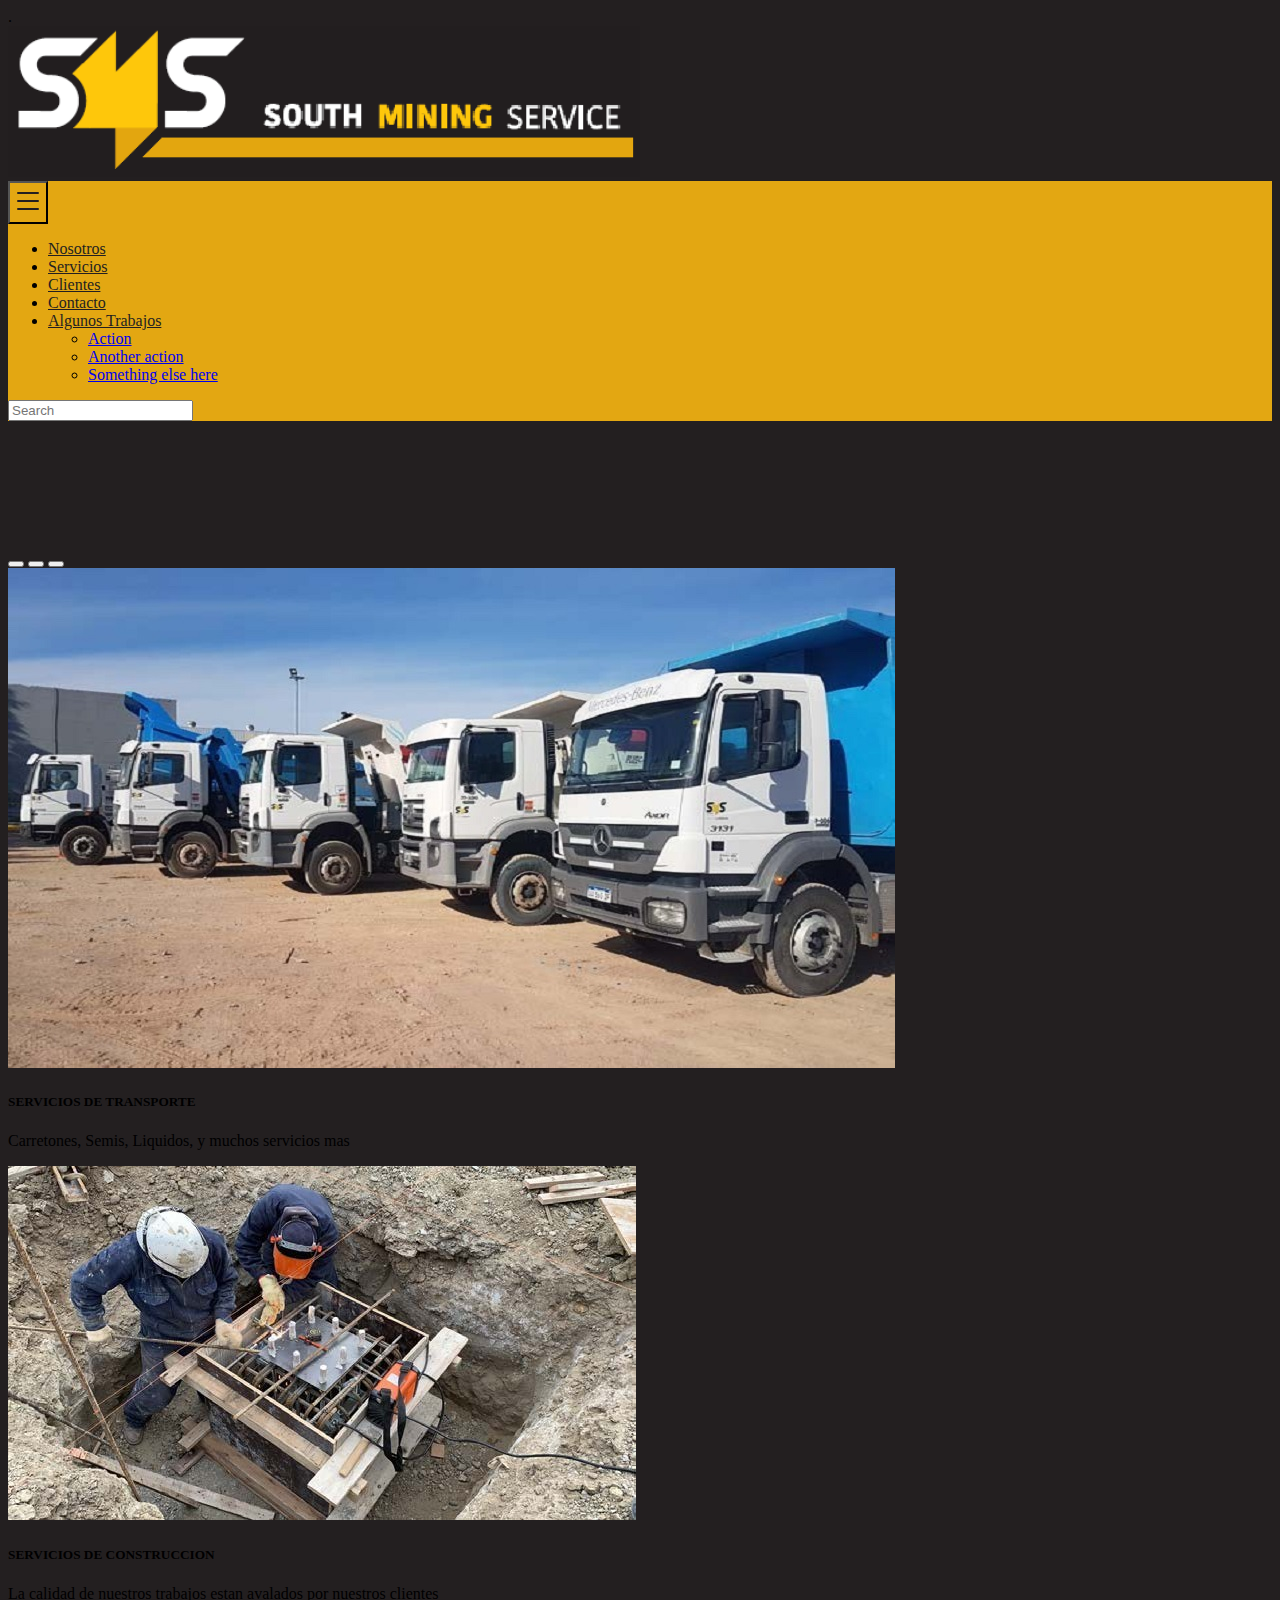
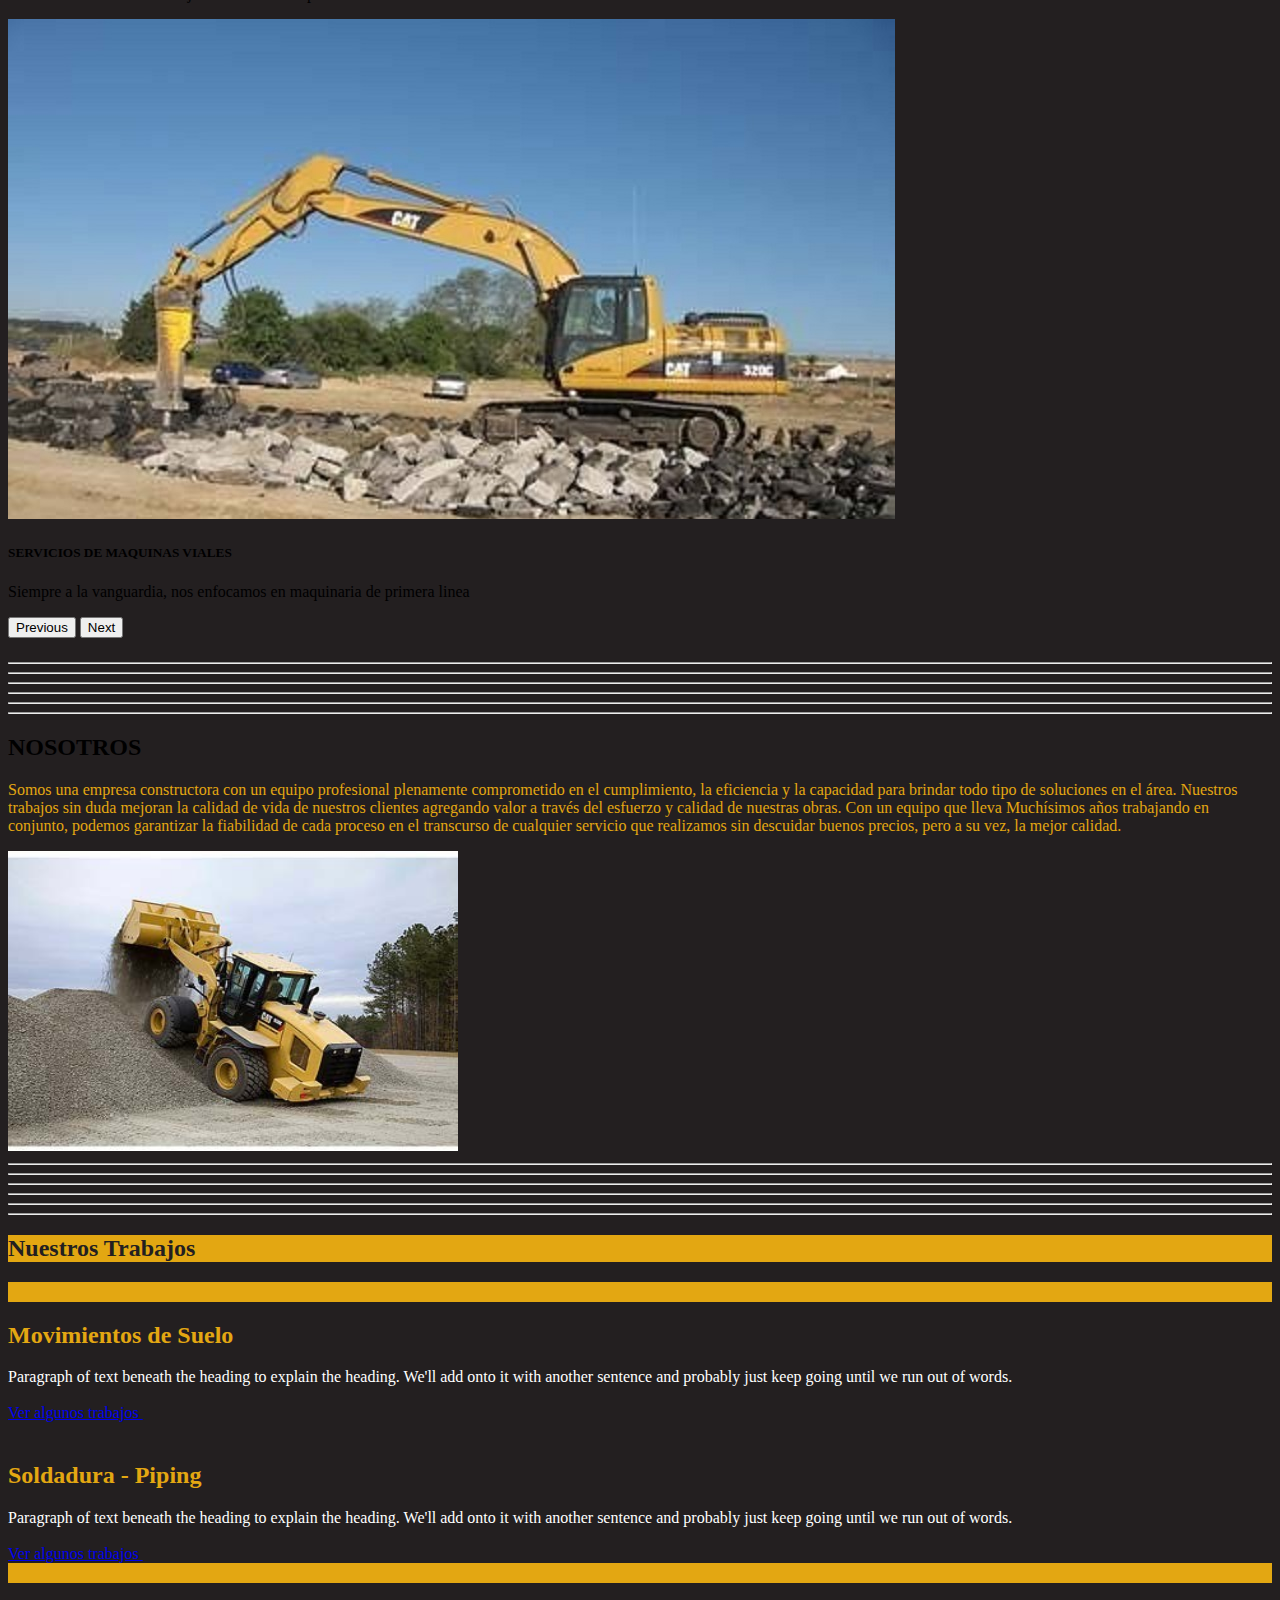
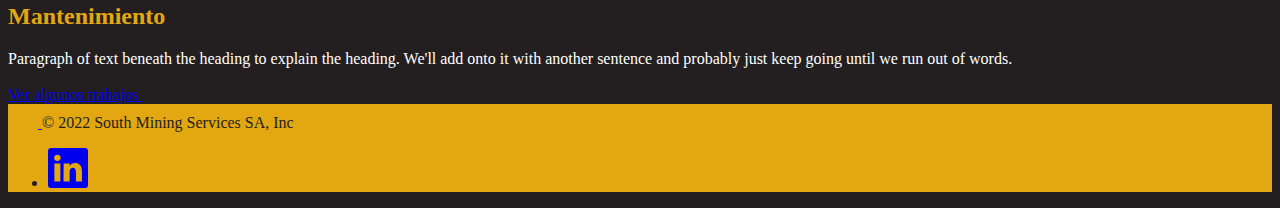
==== commit f21fb90e: "title y favicon" ====
--- a/index.html
+++ b/index.html
@@ -8,8 +8,8 @@
 
     <!-- Bootstrap CSS -->
     <link href="https://cdn.jsdelivr.net/npm/bootstrap@5.1.3/dist/css/bootstrap.min.css" rel="stylesheet" integrity="sha384-1BmE4kWBq78iYhFldvKuhfTAU6auU8tT94WrHftjDbrCEXSU1oBoqyl2QvZ6jIW3" crossorigin="anonymous">
-
-    <title>Hello, world!</title>
+    <link rel="shortcut icon" href="img/favicon.png" type="image/png" />.
+    <title>SMS</title>
 </head>
 <style>
     html {
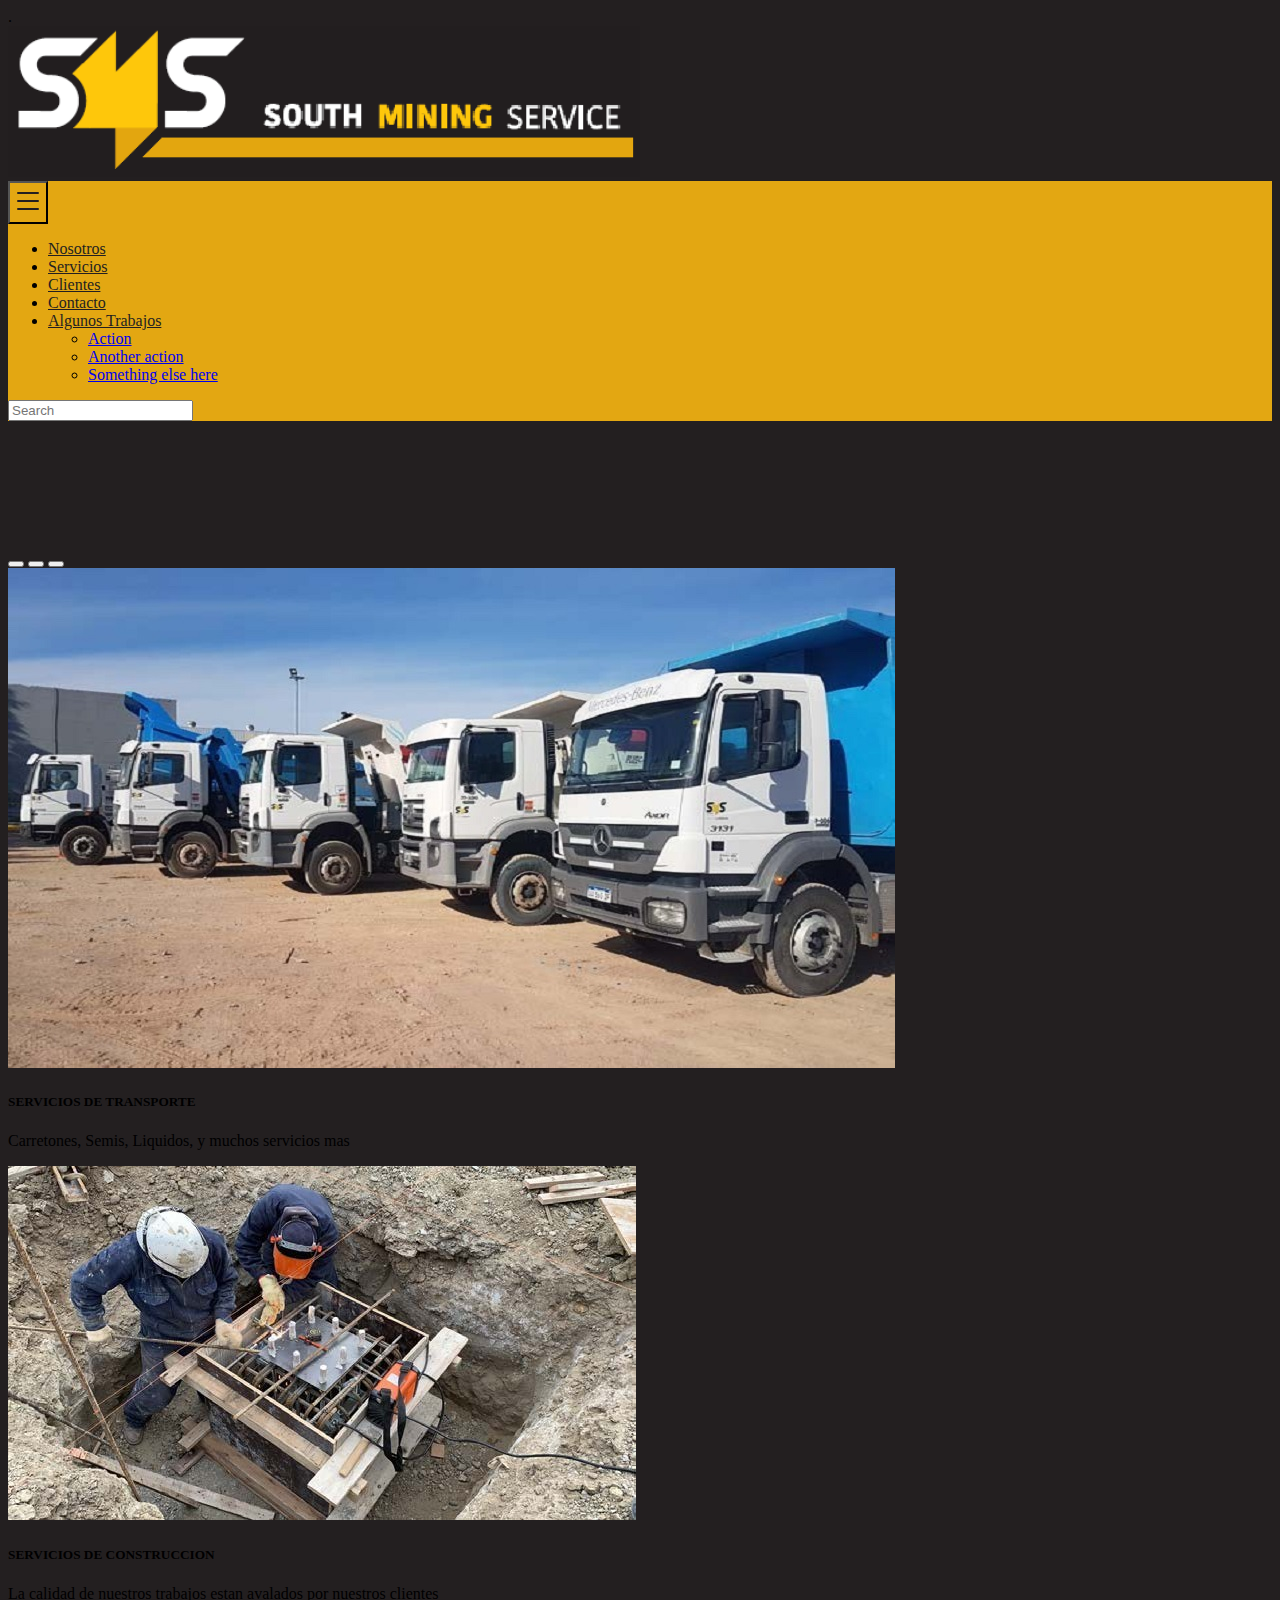
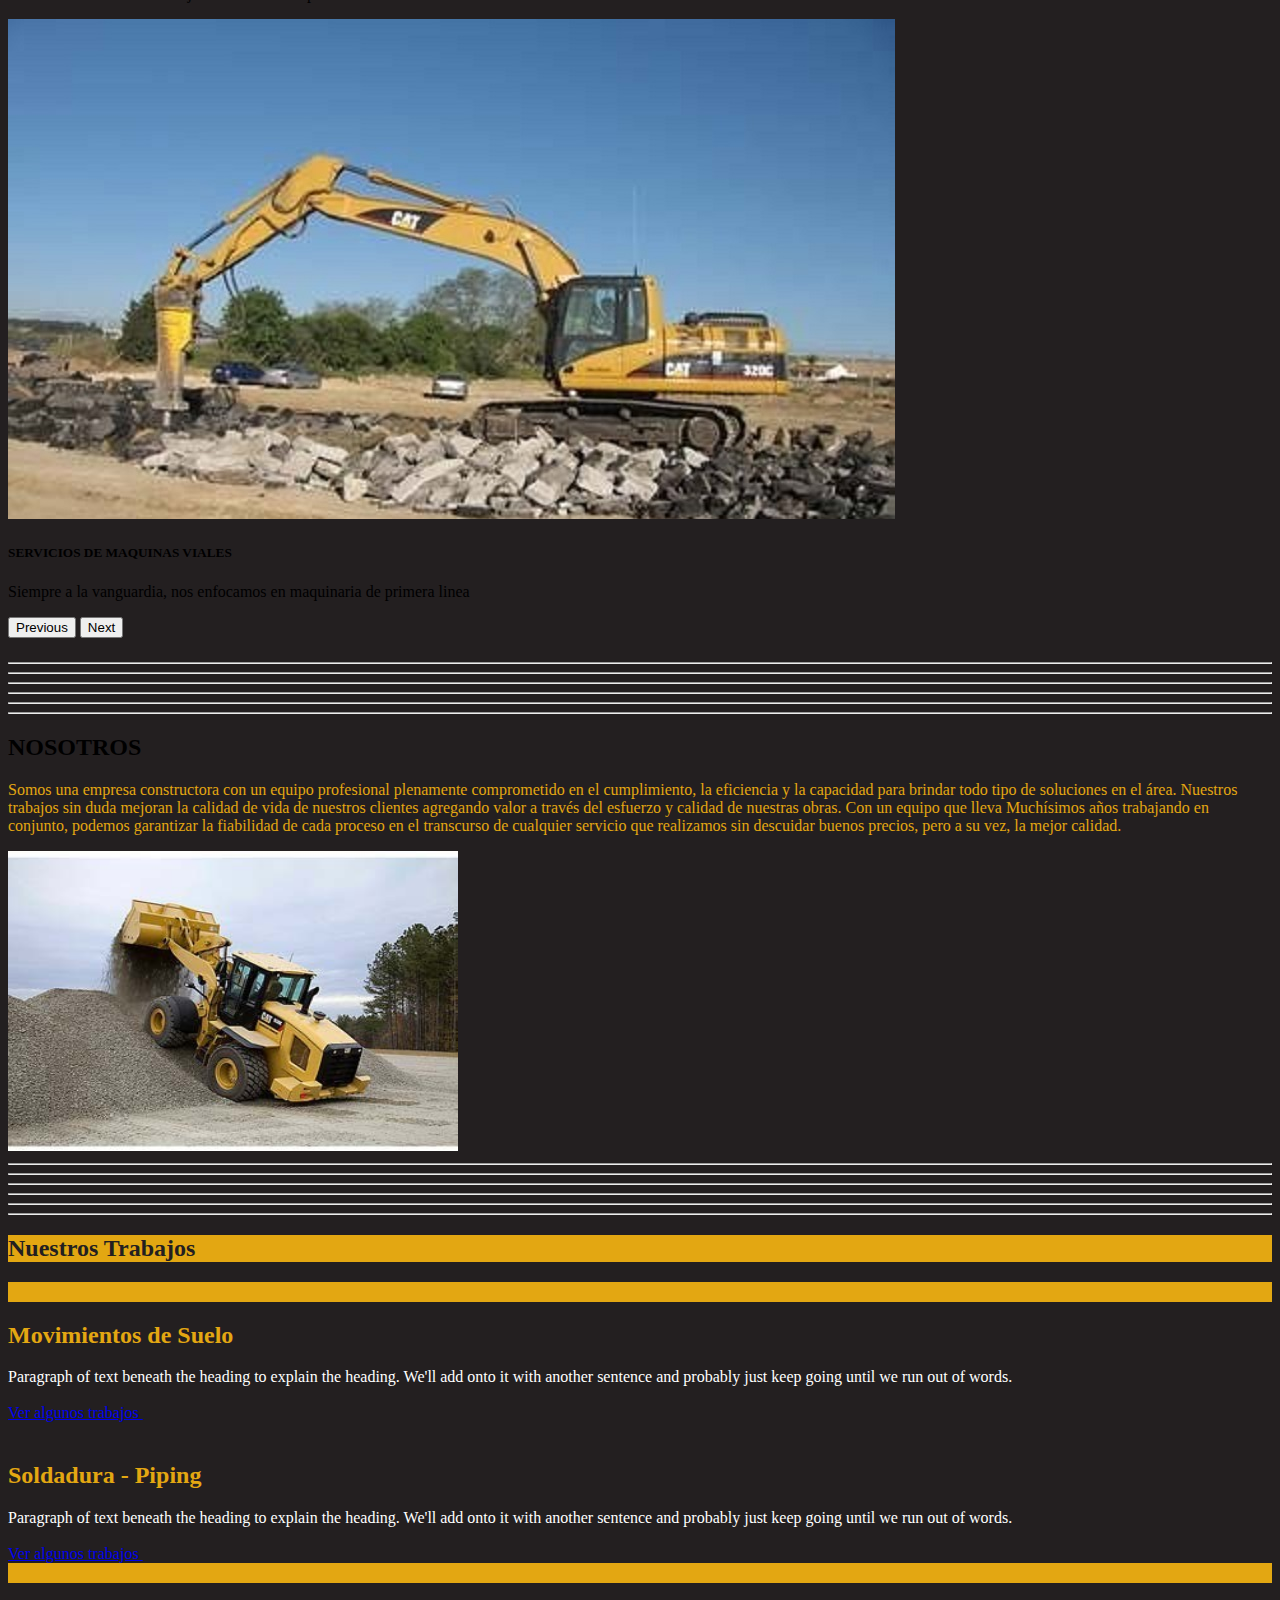
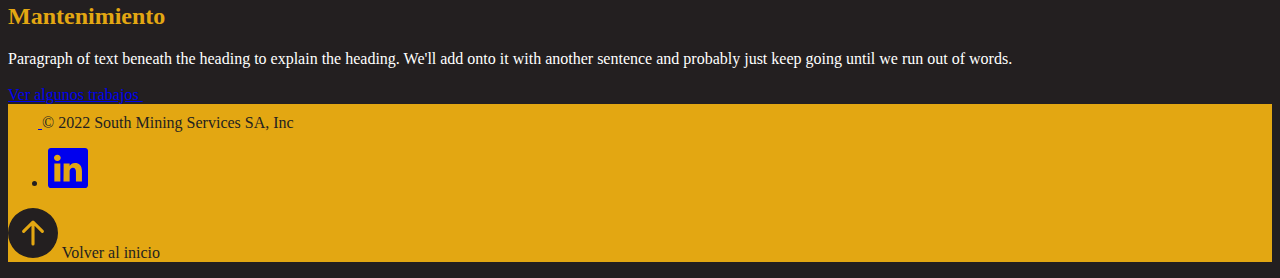
==== commit e719d04a: "Update index.html" ====
--- a/index.html
+++ b/index.html
@@ -305,6 +305,9 @@
                           </svg></a></li>
 
                 </ul>
+                <p class="float-end"><a href="#"><svg class="textonegrosms" xmlns="http://www.w3.org/2000/svg" width="50" height="50" fill="currentColor" class="bi bi-arrow-up-circle-fill" viewBox="0 0 16 16">
+                    <path d="M16 8A8 8 0 1 0 0 8a8 8 0 0 0 16 0zm-7.5 3.5a.5.5 0 0 1-1 0V5.707L5.354 7.854a.5.5 0 1 1-.708-.708l3-3a.5.5 0 0 1 .708 0l3 3a.5.5 0 0 1-.708.708L8.5 5.707V11.5z"/>
+                  </svg></a> Volver al inicio</p>
 
         </div>
 
